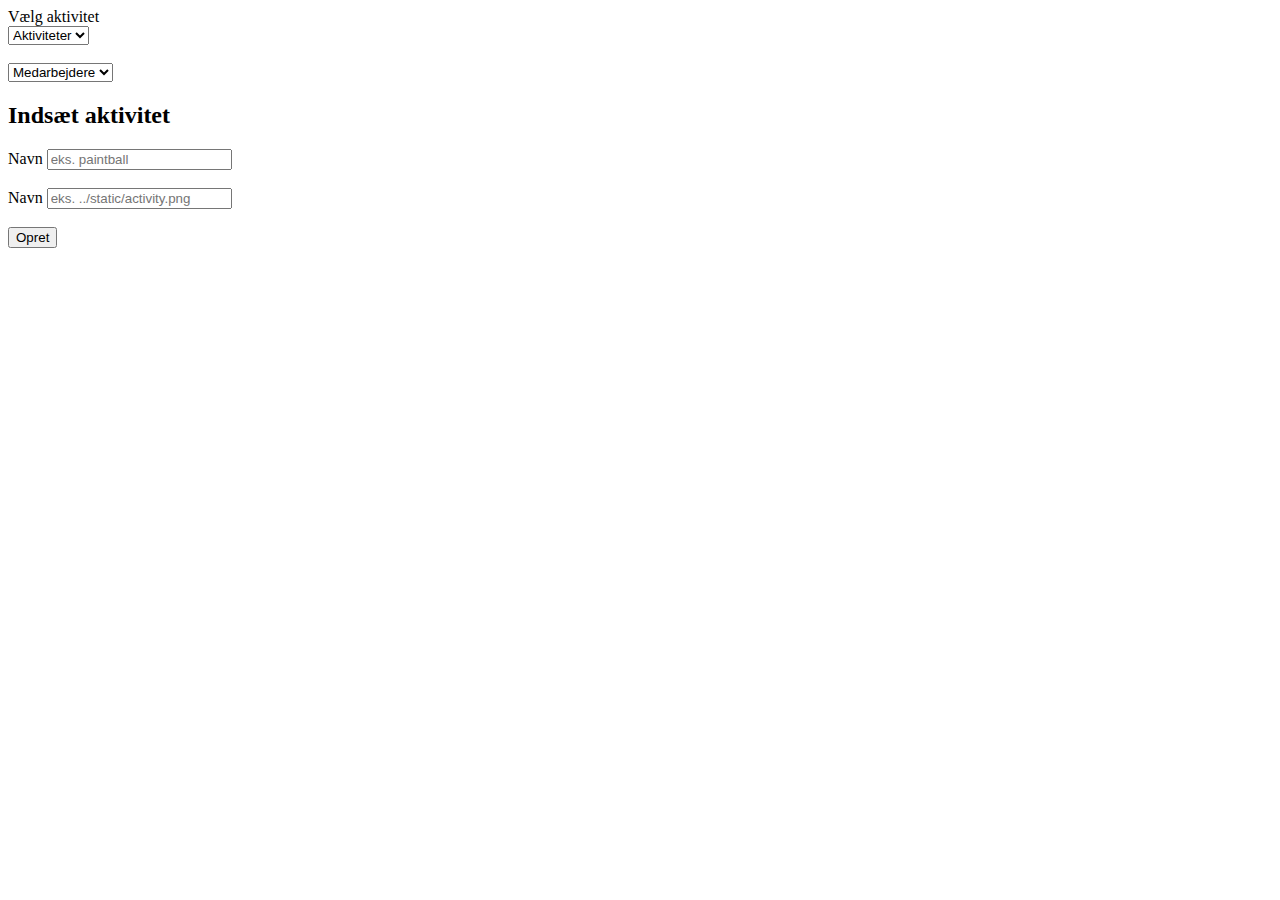
==== src/main/resources/templates/activity.html @ db9537ca "forside lavet bedre, flere attributter på entities, controllers lavet færdig" ====
<!DOCTYPE html>
<html lang="en">
<head>
    <meta charset="UTF-8">
    <title>Title</title>

</head>
<body>

<label>Vælg aktivitet</label>
<br>
<select id="ddSelectActivity">
    <option value="" selected="data-default" disabled="true">Aktiviteter</option>
    <!--selected default gør at den står først og disabled gør at brugeren ikke kan vælge den
    Tænk dog over om en dropdown SKAL vælges eller om der skal være et tom felt som kan submittes
    skal der overhoved være en placeholder-->
</select>
<br><br>
<select id="ddSelectEmployee">
    <option value="" selected="data-default" disabled="true">Medarbejdere</option>
</select>

<h2>Indsæt aktivitet</h2>

<div> <!--at bruge action er gammeldags måde at inludere url-->
    <form action="http://localhost:8080/activity" method="post" id="formActivity">
        <div>
            <label for="inpName">Navn</label>
            <input
                    type="text"
                    name="name"
                    class="inputfield"
                    placeholder="eks. paintball"
                    id="inpName"> <!--name bruger vi i js, skal hedde det samme som i db-->
            <!--
            <label for="inpCode">Id</label>
            <input
                    type="text"
                    name="activityId"
                    class="inputfield"
                    placeholder="eks. 0003"
                    id="inpCode"> name bruger vi i js-->
        </div>
        <br>
        <div>
            <label for="inpUrl">Navn</label>
            <input
                    type="text"
                    name="imageurl"
                    class="inputfield"
                    placeholder="eks. ../static/activity.png"
                    id="inpUrl">
        </div>
        <br>
        <!--det vi slås mest med, at putte en foreign key på et child objekt, sætte region på kommune-->
        <!--<div>
            <select id="ddRegioner"></select>
        </div>
        -->
        <button type="submit" title="Gem" id="submit">Opret</button>
    </form> <!--man bør kunne sende formen direkte uden js men muligvis virker det ikke fordi den ikke sender det som json-->
</div>


<script src="../js/fetchActivity.js"></script>
<script src="../js/formActivity.js"></script>

</body>
</html>
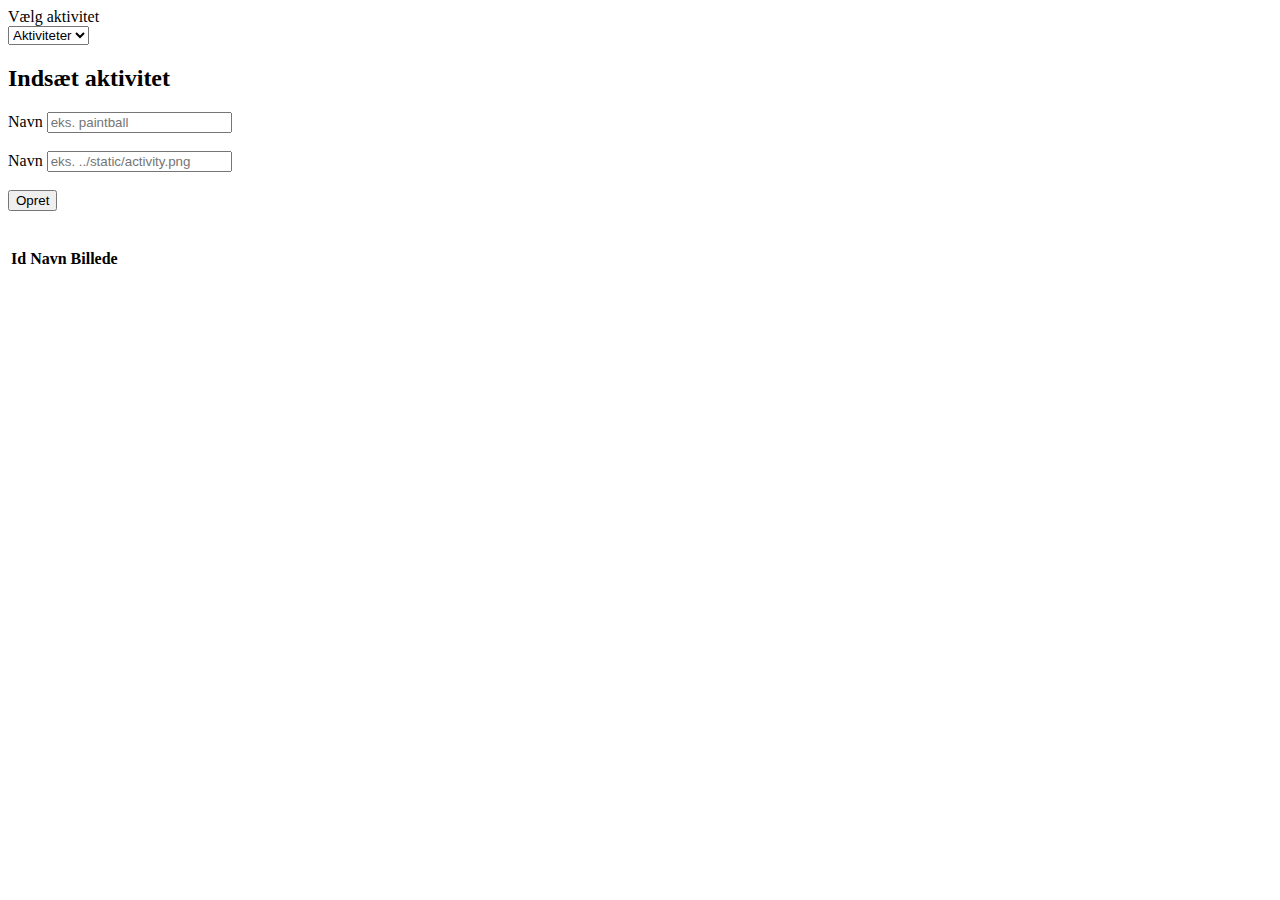
==== commit 64fc9259: "alt" ====
--- a/src/main/resources/templates/activity.html
+++ b/src/main/resources/templates/activity.html
@@ -2,7 +2,7 @@
 <html lang="en">
 <head>
     <meta charset="UTF-8">
-    <title>Title</title>
+    <title>Activity</title>
 
 </head>
 <body>
@@ -14,10 +14,6 @@
     <!--selected default gør at den står først og disabled gør at brugeren ikke kan vælge den
     Tænk dog over om en dropdown SKAL vælges eller om der skal være et tom felt som kan submittes
     skal der overhoved være en placeholder-->
-</select>
-<br><br>
-<select id="ddSelectEmployee">
-    <option value="" selected="data-default" disabled="true">Medarbejdere</option>
 </select>
 
 <h2>Indsæt aktivitet</h2>
@@ -31,7 +27,8 @@
                     name="name"
                     class="inputfield"
                     placeholder="eks. paintball"
-                    id="inpName"> <!--name bruger vi i js, skal hedde det samme som i db-->
+                    id="inpName"> <!--name bruger vi i js, skal hedde det samme som i db
+                    nej java-entity-navne skal hedde det samme som hvor? db? @Column(name=... virker ikke-->
             <!--
             <label for="inpCode">Id</label>
             <input
@@ -60,6 +57,14 @@
         <button type="submit" title="Gem" id="submit">Opret</button>
     </form> <!--man bør kunne sende formen direkte uden js men muligvis virker det ikke fordi den ikke sender det som json-->
 </div>
+<br><br>
+<table class="table" id="tblActivity">
+    <tr>
+        <th>Id</th>
+        <th>Navn</th>
+        <th>Billede</th>
+    </tr>
+</table>
 
 
 <script src="../js/fetchActivity.js"></script>
